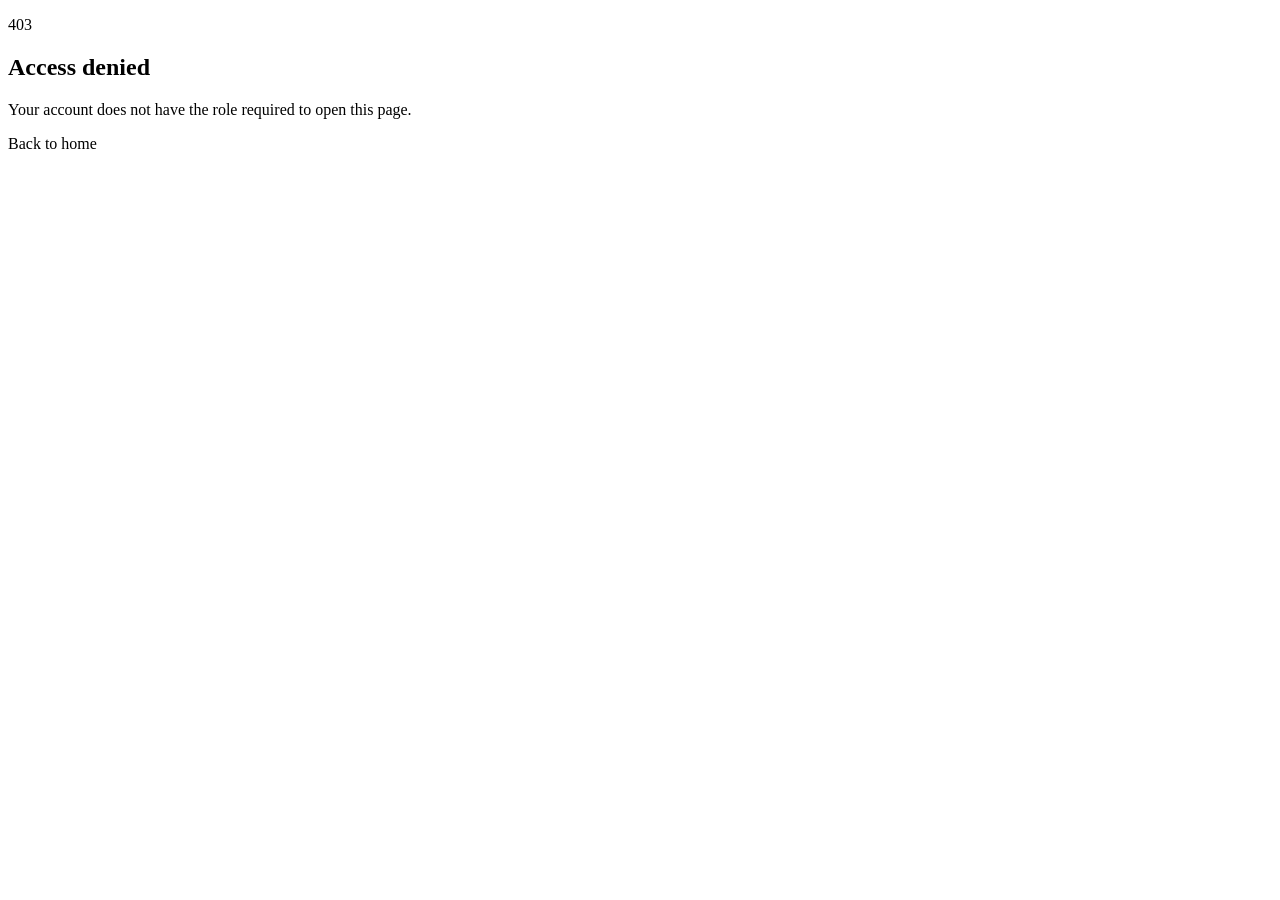
==== src/main/resources/templates/access-denied.html @ 5f5ddd61 "Initial commit" ====
<!DOCTYPE html>
<html lang="en" xmlns:th="http://www.thymeleaf.org">
<head th:replace="~{fragments/layout :: head('Access denied')}"></head>
<body>
<header th:replace="~{fragments/layout :: navbar}"></header>

<main class="container container-narrow">
    <section class="panel panel-center">
        <p class="error-code">403</p>
        <h1>Access denied</h1>
        <p>Your account does not have the role required to open this page.</p>
        <a th:href="@{/}" class="btn btn-primary">Back to home</a>
    </section>
</main>

<footer th:replace="~{fragments/layout :: footer}"></footer>
</body>
</html>
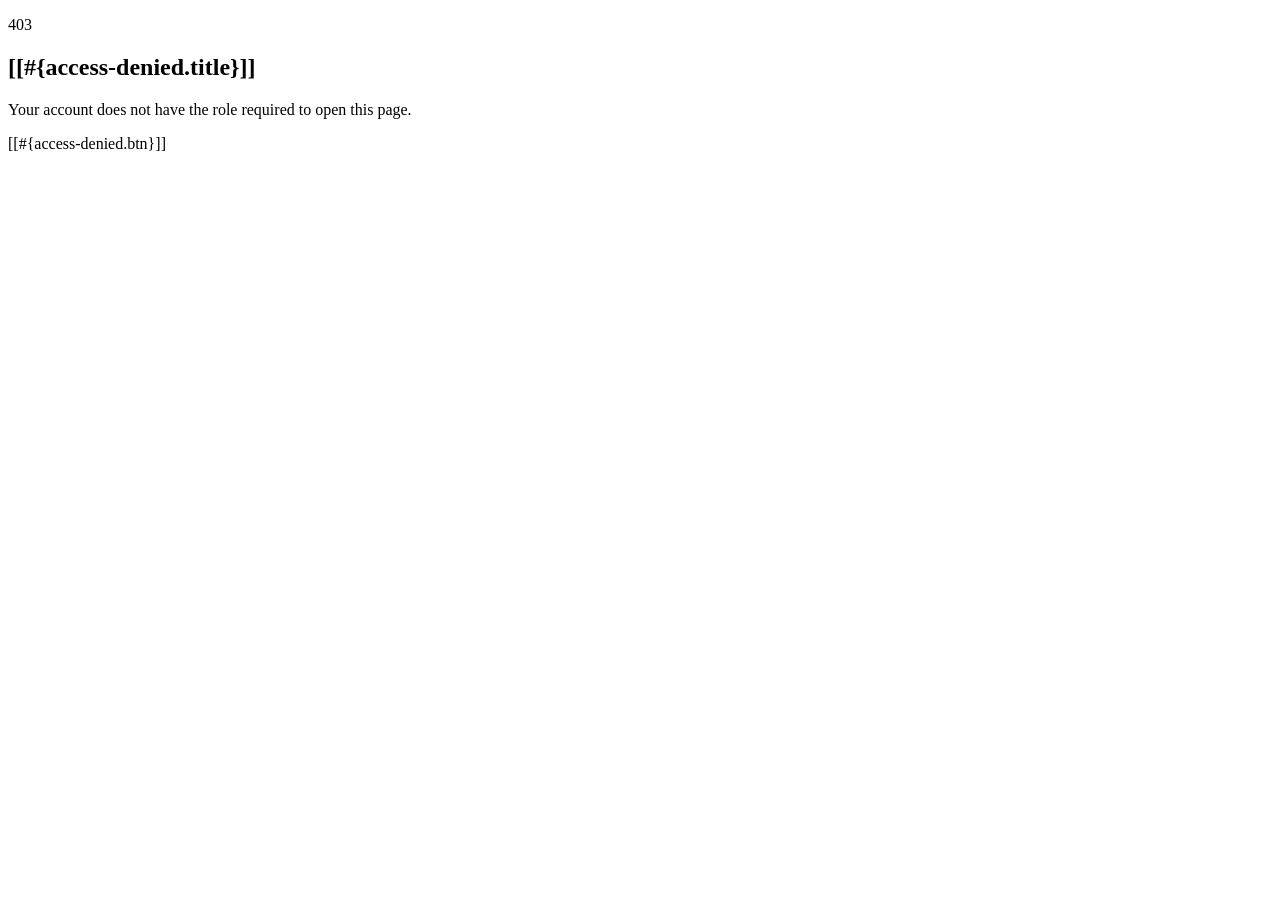
==== commit d7e38c81: "I18n configuration and language selector added" ====
--- a/src/main/resources/templates/access-denied.html
+++ b/src/main/resources/templates/access-denied.html
@@ -1,15 +1,15 @@
 <!DOCTYPE html>
 <html lang="en" xmlns:th="http://www.thymeleaf.org">
-<head th:replace="~{fragments/layout :: head('Access denied')}"></head>
+<head th:replace="~{fragments/layout :: head(#{page.access-denied})}"></head>
 <body>
 <header th:replace="~{fragments/layout :: navbar}"></header>
 
 <main class="container container-narrow">
     <section class="panel panel-center">
-        <p class="error-code">403</p>
-        <h1>Access denied</h1>
-        <p>Your account does not have the role required to open this page.</p>
-        <a th:href="@{/}" class="btn btn-primary">Back to home</a>
+        <p class="error-code" th:text="#{access-denied.code}">403</p>
+        <h1>[[#{access-denied.title}]]</h1>
+        <p th:text="#{access-denied.message}">Your account does not have the role required to open this page.</p>
+        <a th:href="@{/}" class="btn btn-primary">[[#{access-denied.btn}]]</a>
     </section>
 </main>
 
